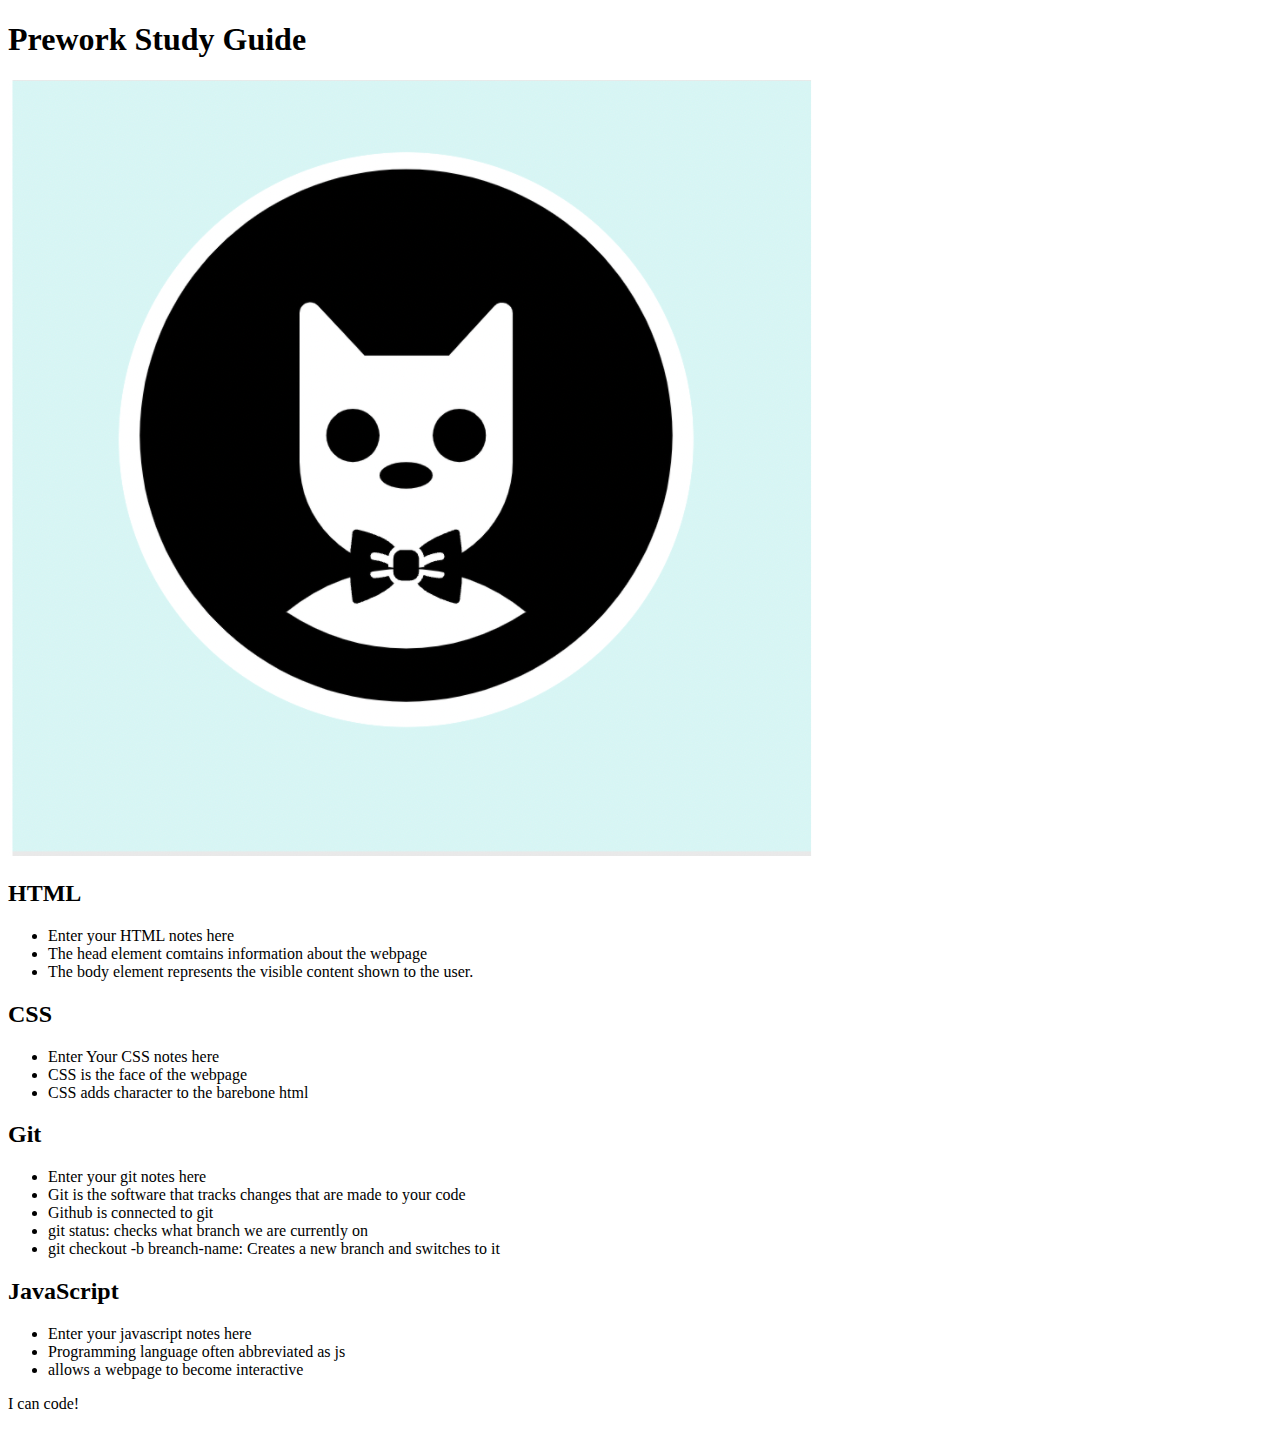
==== index.html @ 1dadaf0f "added code to HTML file" ====
<!DOCTYPE html>
<html lang="en">
  <head>
    <meta charset="UTF-8" />
    <meta http-equiv="X-UA-Compatible" content="IE=edge" />
    <meta name="viewport" content="width=device-width, initial-scale=1.0" />
    <title>Prework Study Guide</title>
  </head>
  
  <body>
    <header id="top">
      <h1>Prework Study Guide</h1>
      <img src="./assets/bowtie-cat.png" alt="Profile image of cat wearing a bow tie." />
    </header>
   
    <main>
      <section class="card" id="html-section">
       <h2>HTML</h2>
        <ul>
          <li>Enter your HTML notes here</li>
          <li>The head element comtains information about the webpage</li>
          <li>The body element represents the visible content shown to the user.</li>
        </ul>
      </section>
    
      <section class="card" id="css-section">
        <h2>CSS</h2>
        <ul>
          <li>Enter Your CSS notes here</li>
          <li>CSS is the face of the webpage</li>
          <li>CSS adds character to the barebone html</li>
        </ul>

      </section>

      <section class="card" id="git-section">
        <h2>Git</h2>
        <ul>
          <li>Enter your git notes here</li>
          <li>Git is the software that tracks changes that are made to your code</li>
          <li>Github is connected to git</li>
          <li>git status: checks what branch we are currently on</li>
          <li>git checkout -b breanch-name: Creates a new branch and switches to it</li>
        </ul>

      </section>

      <section class="card" id="jacascript-section">
        <h2>JavaScript</h2>
        <ul>
          <li>Enter your javascript notes here</li>
          <li>Programming language often abbreviated as js</li>
          <li>allows a webpage to become interactive</li>
        </ul>
      </section>
    </main>

    <footer>
      <p>I can code!</p>
    </footer>
  </body>
</html>
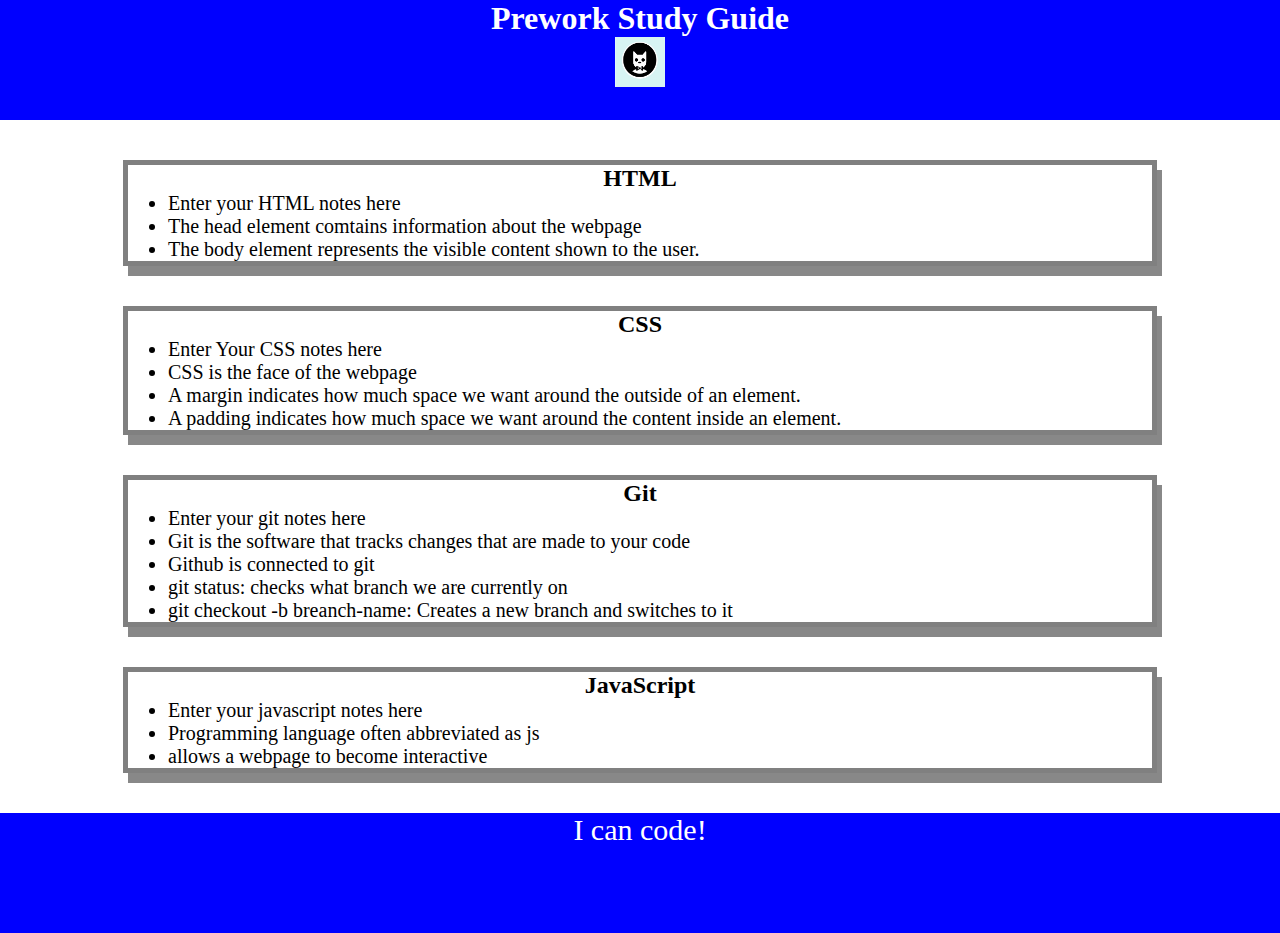
==== commit a1e44af1: "aded CSS to project" ====
--- a/index.html
+++ b/index.html
@@ -1,9 +1,11 @@
 <!DOCTYPE html>
 <html lang="en">
   <head>
+    
     <meta charset="UTF-8" />
     <meta http-equiv="X-UA-Compatible" content="IE=edge" />
     <meta name="viewport" content="width=device-width, initial-scale=1.0" />
+    <link rel="stylesheet" href="./assets/style.css">
     <title>Prework Study Guide</title>
   </head>
   
@@ -28,7 +30,8 @@
         <ul>
           <li>Enter Your CSS notes here</li>
           <li>CSS is the face of the webpage</li>
-          <li>CSS adds character to the barebone html</li>
+          <li>A margin indicates how much space we want around the outside of an element.</li>
+          <li>A padding indicates how much space we want around the content inside an element.</li>
         </ul>
 
       </section>
--- a/assets/style.css
+++ b/assets/style.css
@@ -0,0 +1,41 @@
+* {
+    margin: 0;
+    padding: 0;
+}
+header, 
+footer {
+    width: 100%;
+    height: 120px;
+    background-color: blue;
+    color: white;
+}
+
+h1,
+h2 {
+    text-align: center;
+}
+
+img {
+    display: block;
+    height: 50px;
+    width: 50px;
+    margin-left: auto;
+    margin-right: auto;
+}
+
+ul {
+    padding-left: 40px;
+    font-size: 20px;
+}
+
+p {
+    text-align: center;
+    font-size: 30px;
+}
+
+.card {
+    width: 80%;
+    margin: 40px auto;
+    border: 5px solid gray;
+    box-shadow: 5px 10px #888888;
+}
